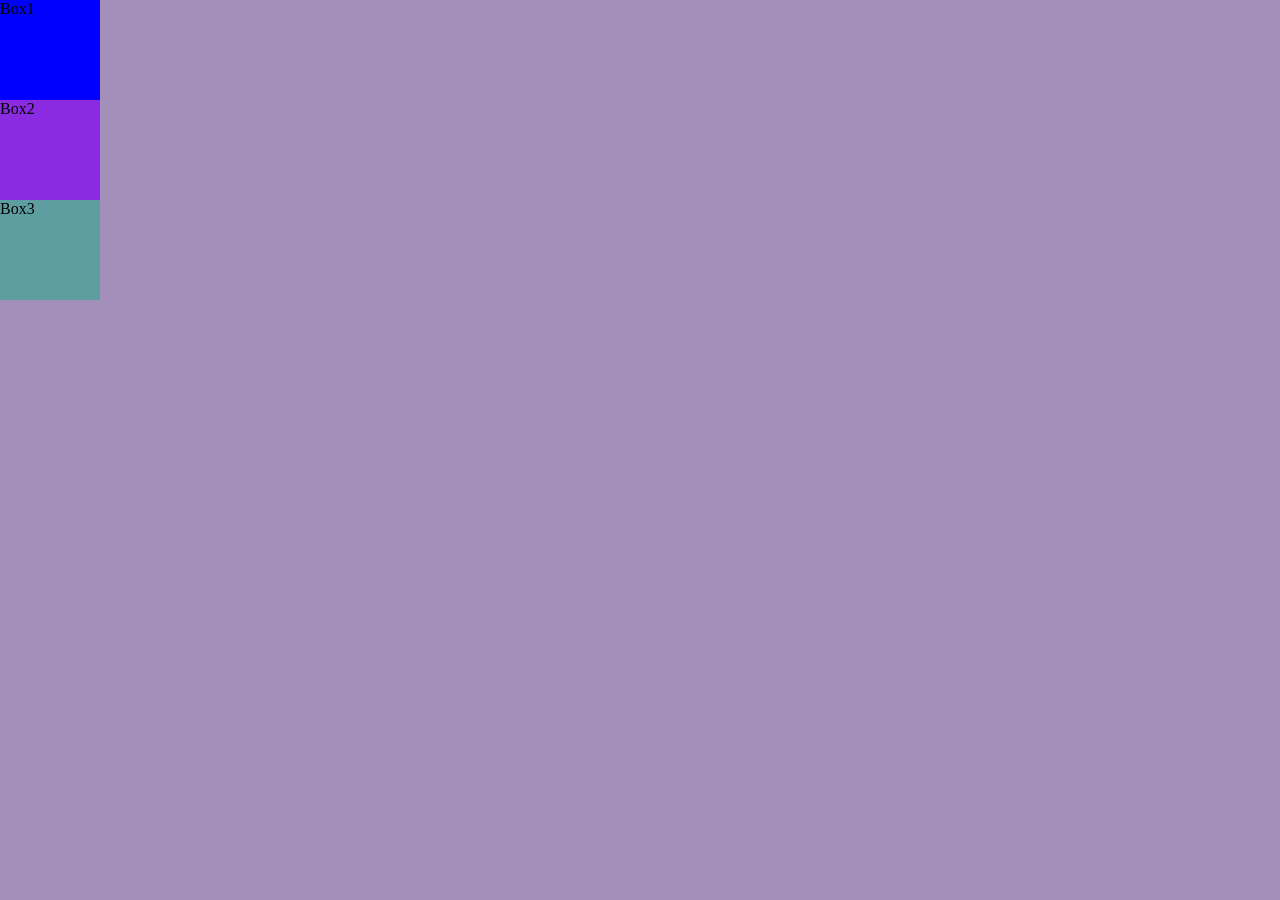
==== day 5/day5.html @ a494c930 "first time" ====
<!DOCTYPE html>
<html lang="en">
<head>
    <title> leraning css </title>
    <link rel="stylesheet" href="css/style.css">
</head>
<body>
   <!-- <h3 class="first heading">This is a heading</h3>
    <p class="1st paragraph">this is some data in para</p>
    <h3 class="second heading">This is a heading</h3>
    <p class="2nd paragraph">this is some data in para</p>
    <h3 class="third heading">This is a heading</h3>
    <p class=" 3rd paragraph">this is some data in para</p>

    <p class="new">this is a some data in para</p>
    <p class="new">this is a some data in para</p>
    <span>HI</span><span>HI</span><span>HI</span>

    <div class="box">Box</div>
    <img src="images/IMG-20220501-WA0022.jpg" alt="1">
    <img src="images/IMG-20220501-WA0022.jpg" alt="2">
    <img src="images/IMG-20220501-WA0022.jpg" alt="3">
    <img src="images/IMG-20220501-WA0022.jpg" alt="4">
    <img src="images/IMG-20220501-WA0022.jpg" alt="5">  -->

    <div class="bbox1">Box1</div>
    <div class="bbox2">Box2</div>
    <div class="bbox3">Box3</div>
    
    
</body>
</html>
---- day 5/css/style.css ----
/* color styling in css*/
body{
    background-color: rgb(162, 143, 186);
}
.heading{
    background-color: #c9622a;
    width: 40%;
    height: 100px;
   /* margin : 100px,300px,30px,50px; TRBL*/
    margin:100px 200px;/*vertical horizontal*/
   /* margin:30px;*/
  /* margin-left: 30px;*/
 /* padding:30px;*/
  padding-left: 30%;
}
.para{
    background-color:rgba(51, 170, 51, 0.3) ;
    width: 50%;
    margin-left: auto;
    margin-right: auto;

    text-align: center;
}
/*dimension*/
.box{
    background-color: aqua;
    width: 200px;
    height: 100px;
    padding-top: 5%;
    text-align: center;
    /* font-size:x-large;*/
    font-size: 2em;/*lem=16px*/
    /* font size:2.25rem;*/
    border-radius: 50%;
}
/*.first{
    width:20px;
    height:20px;
}*/

/*display and position*/
img{
    border: 10px solid pink;/*width stle color*/
    width: 150px;
    height: 150px;
    border-radius: 50%;
}
h3{
    display: inline;
}
span{
    width: 80px;
    display: inline-block;
    
}
div{
   /* display: inline-block;*/
    width: 100px;
    height: 100px;
}
*{
    margin: 0px;
}
.bbox1{
    background-color: blue;
    
}
.bbox2{
    background-color: blueviolet;
    margin-block-end: -50px;
    position: relative;

}
.bbox3{
    background-color: cadetblue;
    position:relative;
  /*  bottom: 30px;
    left: 50px;*/
    margin-block-start: 50px;

}
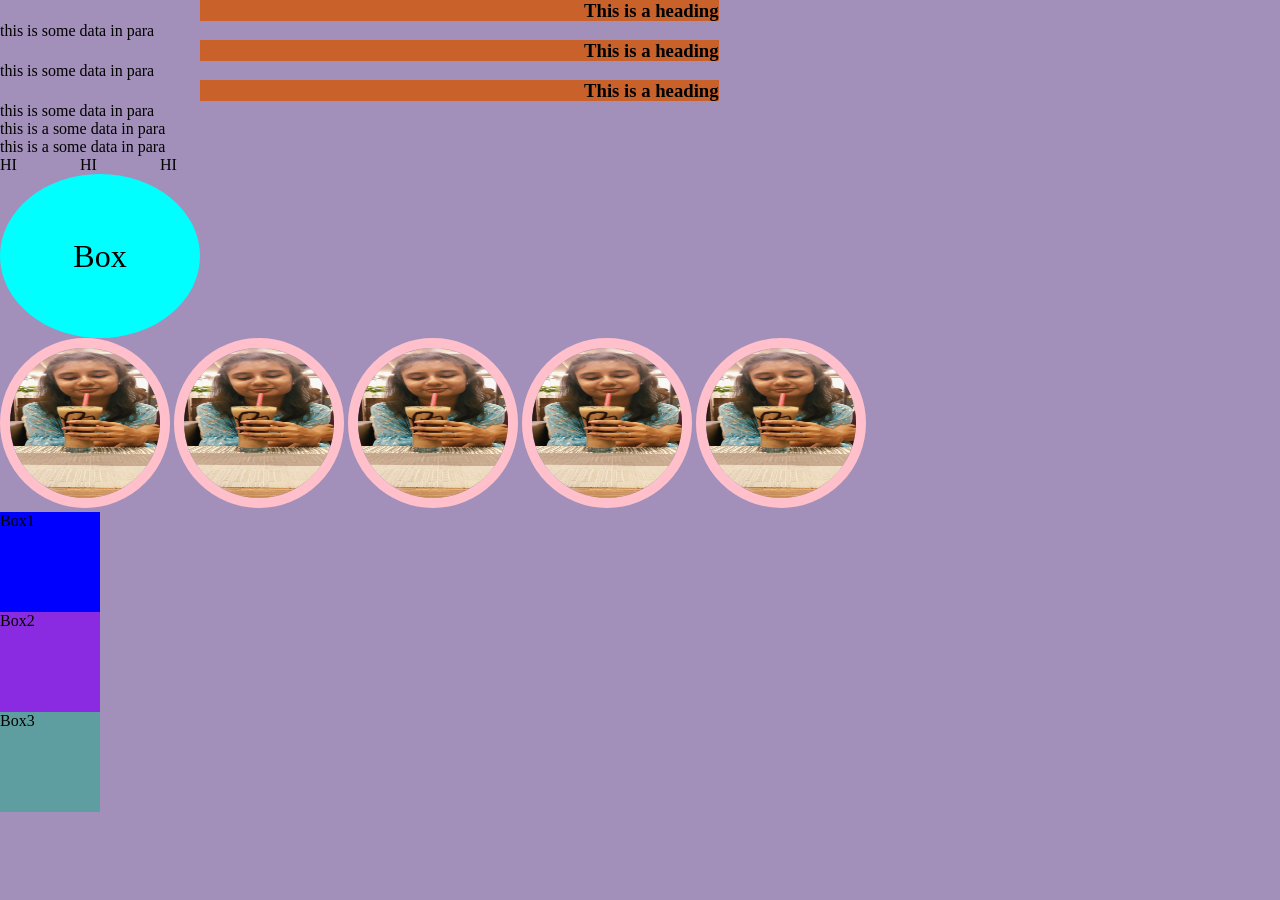
==== commit 5b9ef33c: "day6" ====
--- a/day 5/day5.html
+++ b/day 5/day5.html
@@ -4,8 +4,9 @@
     <title> leraning css </title>
     <link rel="stylesheet" href="css/style.css">
 </head>
+
 <body>
-   <!-- <h3 class="first heading">This is a heading</h3>
+    <h3 class="first heading">This is a heading</h3>
     <p class="1st paragraph">this is some data in para</p>
     <h3 class="second heading">This is a heading</h3>
     <p class="2nd paragraph">this is some data in para</p>
@@ -21,7 +22,7 @@
     <img src="images/IMG-20220501-WA0022.jpg" alt="2">
     <img src="images/IMG-20220501-WA0022.jpg" alt="3">
     <img src="images/IMG-20220501-WA0022.jpg" alt="4">
-    <img src="images/IMG-20220501-WA0022.jpg" alt="5">  -->
+    <img src="images/IMG-20220501-WA0022.jpg" alt="5">  
 
     <div class="bbox1">Box1</div>
     <div class="bbox2">Box2</div>
